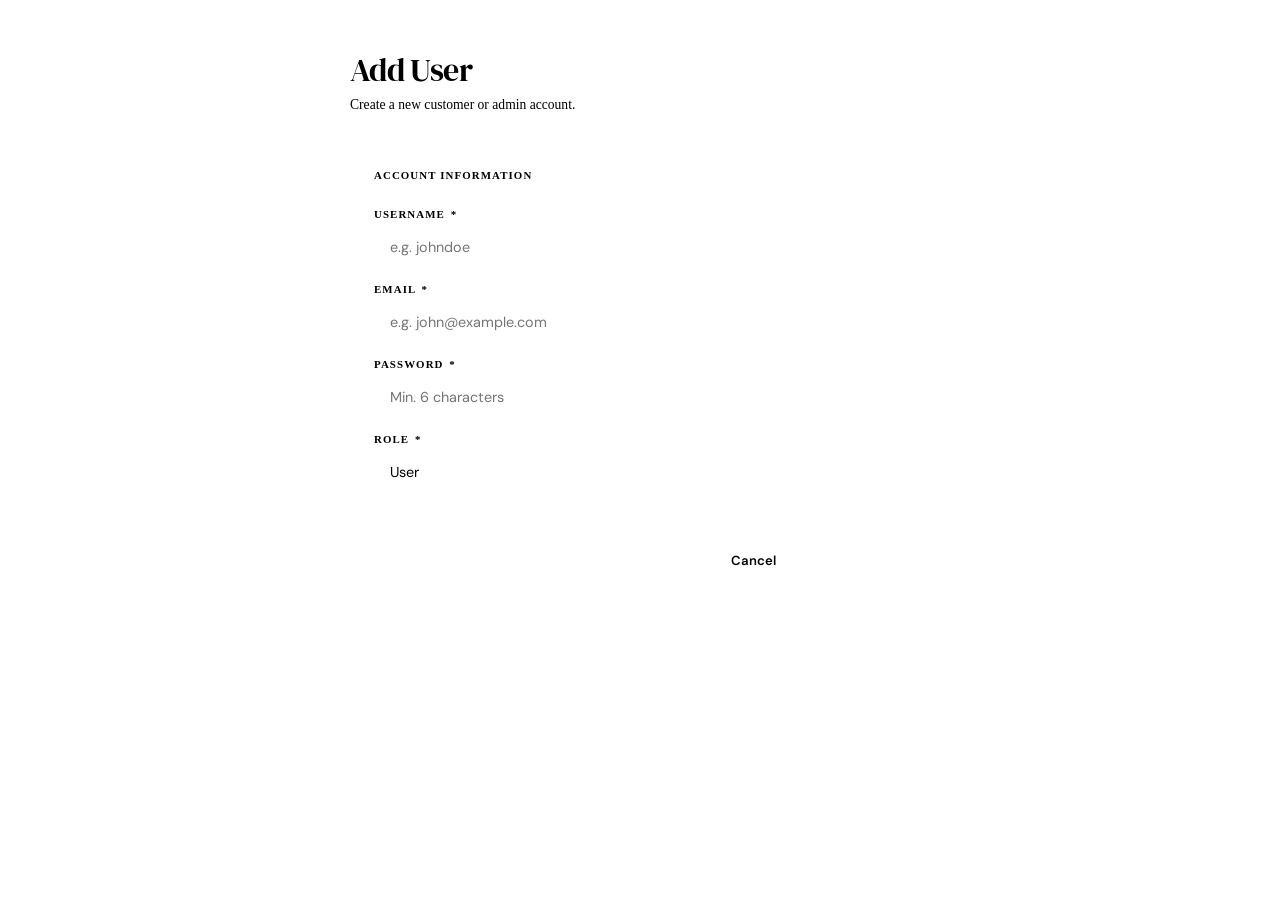
==== app/src/main/resources/static/add-user.html @ 00b203e2 "Implement Admin: Manage Users" ====
<!DOCTYPE html>
<html lang="en">
<head>
  <meta charset="UTF-8">
  <meta name="viewport" content="width=device-width, initial-scale=1.0">
  <title>Add User — Booktopia</title>
  <link href="https://fonts.googleapis.com/css2?family=DM+Serif+Display:ital@0;1&family=DM+Sans:wght@300;400;500;600&display=swap" rel="stylesheet">
  <link rel="stylesheet" href="/css/style.css">
  <style>
    .form-page-main {
      max-width: 580px;
      margin: 0 auto;
      padding: 2.5rem 1.5rem 4rem;
    }

    .form-page-header { margin-bottom: 2rem; }

    .form-page-title {
      font-family: 'DM Serif Display', serif;
      font-size: 2rem;
      font-weight: 400;
      color: var(--charcoal);
      letter-spacing: -0.02em;
      margin: 0 0 0.3rem;
    }

    .form-page-subtitle { font-size: 0.85rem; color: var(--muted); margin: 0; }

    .form-section {
      background: var(--surface);
      border: 1.5px solid var(--border);
      border-radius: 12px;
      padding: 1.5rem;
      margin-bottom: 1.2rem;
    }

    .form-section-title {
      font-size: 0.68rem;
      font-weight: 600;
      letter-spacing: 0.1em;
      text-transform: uppercase;
      color: var(--muted);
      margin: 0 0 1.1rem;
      padding-bottom: 0.6rem;
      border-bottom: 1.5px solid var(--border);
    }

    .field-group { margin-bottom: 1rem; }
    .field-group:last-child { margin-bottom: 0; }

    .field-group label {
      display: block;
      font-size: 0.68rem;
      font-weight: 600;
      letter-spacing: 0.1em;
      text-transform: uppercase;
      color: var(--charcoal);
      margin-bottom: 0.38rem;
    }

    .field-group label span { color: var(--error); margin-left: 2px; }

    .field-input {
      width: 100%;
      padding: 0.72rem 1rem;
      font-family: 'DM Sans', sans-serif;
      font-size: 0.9rem;
      color: var(--charcoal);
      background: var(--offwhite);
      border: 1.5px solid var(--border);
      border-radius: 8px;
      outline: none;
      transition: border-color 0.2s, box-shadow 0.2s, background 0.2s;
    }

    .field-input:focus {
      border-color: var(--teal);
      box-shadow: 0 0 0 3px var(--teal-glow);
      background: var(--surface);
    }

    .field-input.error { border-color: var(--error); box-shadow: 0 0 0 3px rgba(192,57,43,0.12); }

    .field-select-wrap { position: relative; }
    .field-select-wrap svg {
      position: absolute; right: 10px; top: 50%; transform: translateY(-50%);
      width: 13px; height: 13px; stroke: var(--muted); fill: none; pointer-events: none;
    }

    .field-select {
      width: 100%;
      padding: 0.72rem 2.2rem 0.72rem 1rem;
      font-family: 'DM Sans', sans-serif;
      font-size: 0.9rem;
      color: var(--charcoal);
      background: var(--offwhite);
      border: 1.5px solid var(--border);
      border-radius: 8px;
      outline: none;
      cursor: pointer;
      appearance: none;
      transition: border-color 0.2s, box-shadow 0.2s;
    }

    .field-select:focus { border-color: var(--teal); box-shadow: 0 0 0 3px var(--teal-glow); }

    .field-error {
      font-size: 0.72rem;
      color: var(--error);
      margin-top: 4px;
      display: none;
    }

    .field-error.visible { display: block; }

    .form-actions {
      display: flex;
      gap: 0.75rem;
      justify-content: flex-end;
      margin-top: 1.5rem;
    }

    .btn-cancel {
      padding: 0.72rem 1.4rem;
      font-family: 'DM Sans', sans-serif;
      font-size: 0.82rem;
      font-weight: 600;
      border: 1.5px solid var(--border);
      border-radius: 8px;
      background: transparent;
      color: var(--charcoal);
      cursor: pointer;
      text-decoration: none;
      display: inline-flex;
      align-items: center;
      transition: border-color 0.2s, color 0.2s;
    }

    .btn-cancel:hover { border-color: var(--charcoal); }

    .btn-submit {
      padding: 0.72rem 1.6rem;
      font-family: 'DM Sans', sans-serif;
      font-size: 0.82rem;
      font-weight: 600;
      background: var(--teal);
      color: #fff;
      border: none;
      border-radius: 8px;
      cursor: pointer;
      display: inline-flex;
      align-items: center;
      gap: 0.5rem;
      transition: background 0.2s, transform 0.15s;
      min-width: 120px;
      justify-content: center;
    }

    .btn-submit:hover { background: var(--teal-dark); transform: translateY(-1px); }
    .btn-submit:disabled { opacity: 0.6; cursor: not-allowed; transform: none; }

    .spinner {
      width: 14px; height: 14px;
      border: 2px solid rgba(255,255,255,0.4);
      border-top-color: #fff;
      border-radius: 50%;
      animation: spin 0.6s linear infinite;
      display: none;
    }

    @keyframes spin { to { transform: rotate(360deg); } }

    .modal-overlay {
      position: fixed; inset: 0;
      background: rgba(0,0,0,0.45);
      display: flex; align-items: center; justify-content: center;
      z-index: 1000; padding: 1rem;
    }

    .success-modal {
      background: var(--surface);
      border: 1.5px solid var(--border);
      border-radius: 14px;
      padding: 2rem 1.75rem;
      max-width: 380px;
      width: 100%;
      text-align: center;
      box-shadow: 0 12px 40px rgba(0,0,0,0.15);
    }

    .success-modal-icon {
      width: 52px; height: 52px;
      border-radius: 50%;
      background: rgba(46,125,82,0.1);
      border: 1.5px solid rgba(46,125,82,0.25);
      display: flex; align-items: center; justify-content: center;
      margin: 0 auto 1rem;
      color: var(--success);
    }

    .success-modal h2 {
      font-family: 'DM Serif Display', serif;
      font-size: 1.4rem;
      font-weight: 400;
      color: var(--charcoal);
      margin: 0 0 0.4rem;
    }

    .success-modal p {
      font-size: 0.85rem;
      color: var(--muted);
      margin: 0 0 1.5rem;
    }

    .success-modal-actions {
      display: flex;
      flex-direction: column;
      gap: 0.6rem;
    }

    .modal-btn-primary {
      width: 100%;
      padding: 0.72rem 1rem;
      font-family: 'DM Sans', sans-serif;
      font-size: 0.85rem;
      font-weight: 600;
      background: var(--teal);
      color: #fff;
      border: none;
      border-radius: 8px;
      cursor: pointer;
      transition: background 0.2s;
    }

    .modal-btn-primary:hover { background: var(--teal-dark); }

    .modal-btn-ghost {
      width: 100%;
      padding: 0.72rem 1rem;
      font-family: 'DM Sans', sans-serif;
      font-size: 0.85rem;
      font-weight: 600;
      background: transparent;
      color: var(--charcoal);
      border: 1.5px solid var(--border);
      border-radius: 8px;
      cursor: pointer;
      transition: border-color 0.2s;
    }

    .modal-btn-ghost:hover { border-color: var(--charcoal); }
  </style>
</head>
<body class="page-body">

<div id="navbar"></div>

<main class="form-page-main">
  <div class="form-page-header">
    <h1 class="form-page-title">Add User</h1>
    <p class="form-page-subtitle">Create a new customer or admin account.</p>
  </div>

  <!-- Account Info -->
  <div class="form-section">
    <p class="form-section-title">Account Information</p>

    <div class="field-group">
      <label for="username">Username <span>*</span></label>
      <input type="text" id="username" class="field-input" placeholder="e.g. johndoe" autocomplete="off">
      <p class="field-error" id="usernameError">Username is required.</p>
    </div>

    <div class="field-group">
      <label for="email">Email <span>*</span></label>
      <input type="email" id="email" class="field-input" placeholder="e.g. john@example.com" autocomplete="off">
      <p class="field-error" id="emailError">A valid email is required.</p>
    </div>

    <div class="field-group">
      <label for="password">Password <span>*</span></label>
      <input type="password" id="password" class="field-input" placeholder="Min. 6 characters" autocomplete="new-password">
      <p class="field-error" id="passwordError">Password must be at least 6 characters.</p>
    </div>

    <div class="field-group">
      <label for="role">Role <span>*</span></label>
      <div class="field-select-wrap">
        <select id="role" class="field-select">
          <option value="ROLE_USER">User</option>
          <option value="ROLE_ADMIN">Admin</option>
        </select>
        <svg viewBox="0 0 24 24" stroke-width="2" stroke-linecap="round" stroke-linejoin="round"><polyline points="6 9 12 15 18 9"/></svg>
      </div>
    </div>
  </div>

  <div class="form-actions">
    <a href="manage-users.html" class="btn-cancel">Cancel</a>
    <button class="btn-submit" id="submitBtn" onclick="submitForm()">
      <span class="spinner" id="spinner"></span>
      <span id="submitLabel">Add User</span>
    </button>
  </div>
</main>

<script src="/js/navbar.js"></script>
<div id="modalContainer"></div>
<script>
  function validate() {
    let valid = true;

    const username = document.getElementById("username").value.trim();
    const usernameErr = document.getElementById("usernameError");
    if (!username) {
      document.getElementById("username").classList.add("error");
      usernameErr.classList.add("visible");
      valid = false;
    } else {
      document.getElementById("username").classList.remove("error");
      usernameErr.classList.remove("visible");
    }

    const email = document.getElementById("email").value.trim();
    const emailErr = document.getElementById("emailError");
    if (!email || !email.includes("@")) {
      document.getElementById("email").classList.add("error");
      emailErr.classList.add("visible");
      valid = false;
    } else {
      document.getElementById("email").classList.remove("error");
      emailErr.classList.remove("visible");
    }

    const password = document.getElementById("password").value;
    const passwordErr = document.getElementById("passwordError");
    if (!password || password.length < 6) {
      document.getElementById("password").classList.add("error");
      passwordErr.classList.add("visible");
      valid = false;
    } else {
      document.getElementById("password").classList.remove("error");
      passwordErr.classList.remove("visible");
    }

    return valid;
  }

  function submitForm() {
    if (!validate()) return;

    const btn   = document.getElementById("submitBtn");
    const label = document.getElementById("submitLabel");
    const spinner = document.getElementById("spinner");

    btn.disabled = true;
    spinner.style.display = "block";
    label.textContent = "Adding…";

    const payload = {
      username: document.getElementById("username").value.trim(),
      email:    document.getElementById("email").value.trim(),
      password: document.getElementById("password").value,
      role:     document.getElementById("role").value
    };

    fetch("http://localhost:8080/api/users", {
      method: "POST",
      credentials: "include",
      headers: { "Content-Type": "application/json" },
      body: JSON.stringify(payload)
    })
            .then(res => {
              if (!res.ok) throw new Error("Failed to create user");
              return res.json();
            })
            .then(() => {
              spinner.style.display = "none";
              btn.disabled = false;
              label.textContent = "Add User";
              btn.style.background = "";
              showSuccessModal(payload.username);
            })
            .catch(err => {
              console.error(err);
              spinner.style.display = "none";
              label.textContent = "Add User";
              btn.disabled = false;
              alert("Failed to add user. The username or email may already be taken.");
            });
  }

  function showSuccessModal(username) {
    document.getElementById("modalContainer").innerHTML = `
      <div class="modal-overlay">
        <div class="success-modal">
          <div class="success-modal-icon">
            <svg viewBox="0 0 24 24" fill="none" stroke="currentColor" stroke-width="2.5" stroke-linecap="round" stroke-linejoin="round" width="24" height="24">
              <polyline points="20 6 9 17 4 12"/>
            </svg>
          </div>
          <h2>User Added!</h2>
          <p><strong>${username}</strong> has been successfully created.</p>
          <div class="success-modal-actions">
            <button class="modal-btn-primary" onclick="addAnotherUser()">Add Another User</button>
            <button class="modal-btn-ghost" onclick="window.location.href='manage-users.html'">Go to Users List</button>
          </div>
        </div>
      </div>`;
  }

  function addAnotherUser() {
    document.getElementById("username").value = "";
    document.getElementById("email").value = "";
    document.getElementById("password").value = "";
    document.getElementById("role").value = "ROLE_USER";
    ["username","email","password"].forEach(id => {
      document.getElementById(id).classList.remove("error");
    });
    ["usernameError","emailError","passwordError"].forEach(id => {
      document.getElementById(id).classList.remove("visible");
    });
    document.getElementById("modalContainer").innerHTML = "";
    document.getElementById("username").focus();
  }
</script>
</body>
</html>
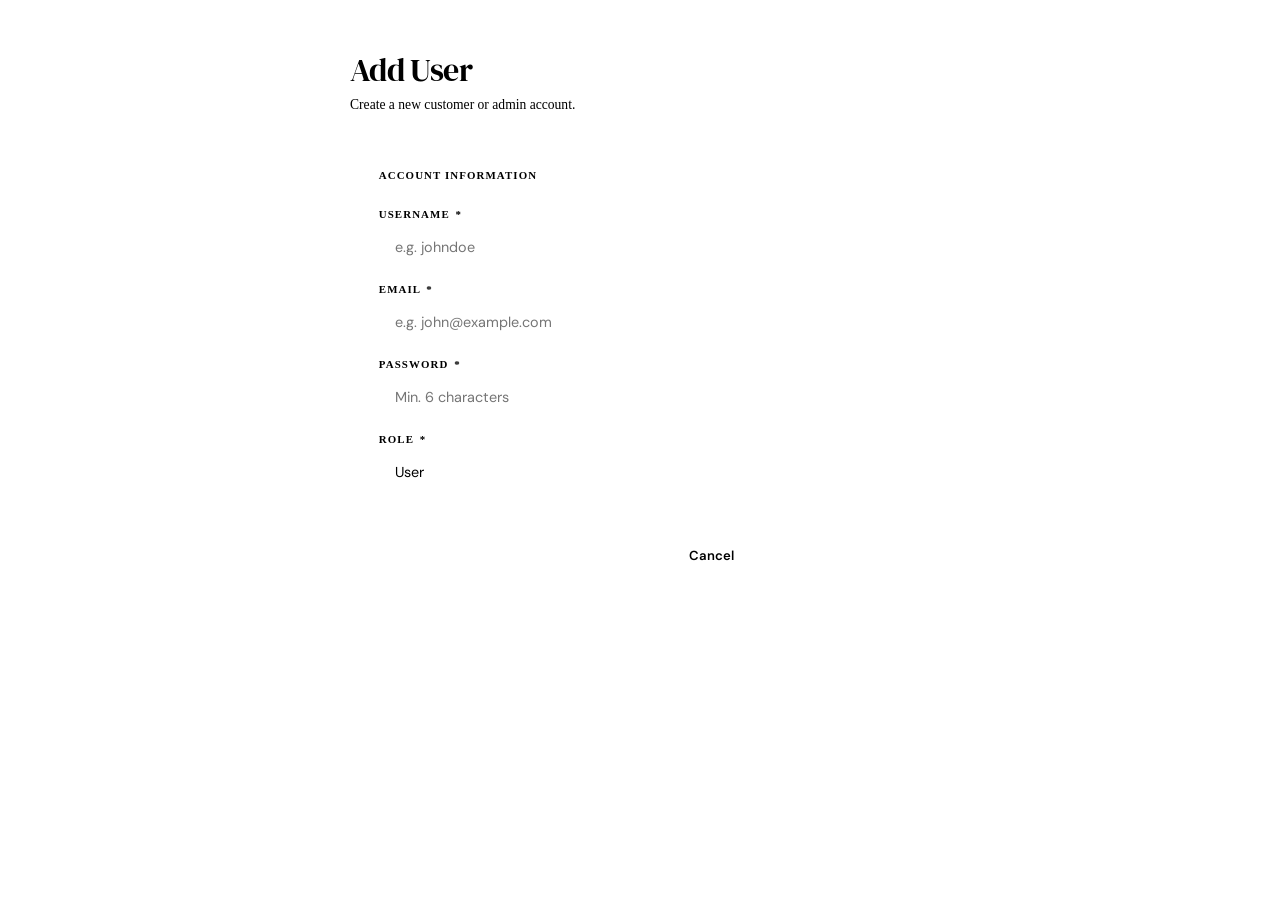
==== commit 630a6ed9: "Improve UI: Consistent submit and cancel buttons when adding and editing users and books" ====
--- a/app/src/main/resources/static/add-user.html
+++ b/app/src/main/resources/static/add-user.html
@@ -10,7 +10,7 @@
     .form-page-main {
       max-width: 580px;
       margin: 0 auto;
-      padding: 2.5rem 1.5rem 4rem;
+      padding: 2.5rem 24px 4rem;
     }
 
     .form-page-header { margin-bottom: 2rem; }
@@ -26,12 +26,17 @@
 
     .form-page-subtitle { font-size: 0.85rem; color: var(--muted); margin: 0; }
 
+    .form-card {
+      background: var(--surface);
+      border: 1.5px solid var(--border);
+      border-radius: 14px;
+      overflow: hidden;
+    }
+
     .form-section {
       background: var(--surface);
-      border: 1.5px solid var(--border);
-      border-radius: 12px;
-      padding: 1.5rem;
-      margin-bottom: 1.2rem;
+      padding: 1.5rem 1.8rem;
+      border-bottom: 1.5px solid var(--border);
     }
 
     .form-section-title {
@@ -113,142 +118,85 @@
 
     .field-error.visible { display: block; }
 
-    .form-actions {
+    .form-footer {
+      padding: 1.2rem 1.8rem;
       display: flex;
+      align-items: center;
+      justify-content: flex-end;
       gap: 0.75rem;
-      justify-content: flex-end;
-      margin-top: 1.5rem;
+      background: var(--offwhite);
+      border-top: 1.5px solid var(--border);
+      border-radius: 0 0 12px 12px;
     }
 
     .btn-cancel {
-      padding: 0.72rem 1.4rem;
+      padding: 0.7rem 1.3rem;
       font-family: 'DM Sans', sans-serif;
       font-size: 0.82rem;
       font-weight: 600;
+      color: var(--charcoal);
+      background: transparent;
       border: 1.5px solid var(--border);
       border-radius: 8px;
-      background: transparent;
-      color: var(--charcoal);
       cursor: pointer;
+      transition: border-color 0.2s, color 0.2s;
       text-decoration: none;
       display: inline-flex;
       align-items: center;
-      transition: border-color 0.2s, color 0.2s;
     }
 
     .btn-cancel:hover { border-color: var(--charcoal); }
 
     .btn-submit {
-      padding: 0.72rem 1.6rem;
+      padding: 0.7rem 1.6rem;
       font-family: 'DM Sans', sans-serif;
       font-size: 0.82rem;
       font-weight: 600;
+      letter-spacing: 0.06em;
+      color: #fff;
       background: var(--teal);
-      color: #fff;
       border: none;
       border-radius: 8px;
       cursor: pointer;
+      transition: background 0.2s, transform 0.15s, box-shadow 0.2s;
       display: inline-flex;
       align-items: center;
-      gap: 0.5rem;
-      transition: background 0.2s, transform 0.15s;
-      min-width: 120px;
-      justify-content: center;
-    }
-
-    .btn-submit:hover { background: var(--teal-dark); transform: translateY(-1px); }
-    .btn-submit:disabled { opacity: 0.6; cursor: not-allowed; transform: none; }
-
-    .spinner {
+      gap: 0.4rem;
+    }
+
+    .btn-submit:hover { background: var(--teal-dark); transform: translateY(-1px); box-shadow: 0 6px 18px rgba(0,137,123,0.28); }
+    .btn-submit:active { transform: translateY(0); box-shadow: none; }
+    .btn-submit:disabled { opacity: 0.6; cursor: not-allowed; transform: none; box-shadow: none; }
+
+    .btn-submit svg {
       width: 14px; height: 14px;
-      border: 2px solid rgba(255,255,255,0.4);
-      border-top-color: #fff;
-      border-radius: 50%;
-      animation: spin 0.6s linear infinite;
+      stroke: currentColor; fill: none;
+      stroke-width: 2; stroke-linecap: round; stroke-linejoin: round;
+    }
+
+    .form-banner {
       display: none;
+      align-items: center;
+      gap: 0.6rem;
+      padding: 0.85rem 1.8rem;
+      font-size: 0.85rem;
+      font-weight: 500;
+      border-top: 1.5px solid var(--border);
+      border-radius: 0 0 12px 12px;
+    }
+
+    .form-banner.visible { display: flex; }
+    .form-banner.success { background: rgba(46,125,82,0.08); color: var(--success); }
+    .form-banner.error   { background: rgba(192,57,43,0.08); color: var(--error); }
+
+    .form-banner svg {
+      width: 16px; height: 16px;
+      stroke: currentColor; fill: none;
+      stroke-width: 2; stroke-linecap: round; stroke-linejoin: round;
+      flex-shrink: 0;
     }
 
     @keyframes spin { to { transform: rotate(360deg); } }
-
-    .modal-overlay {
-      position: fixed; inset: 0;
-      background: rgba(0,0,0,0.45);
-      display: flex; align-items: center; justify-content: center;
-      z-index: 1000; padding: 1rem;
-    }
-
-    .success-modal {
-      background: var(--surface);
-      border: 1.5px solid var(--border);
-      border-radius: 14px;
-      padding: 2rem 1.75rem;
-      max-width: 380px;
-      width: 100%;
-      text-align: center;
-      box-shadow: 0 12px 40px rgba(0,0,0,0.15);
-    }
-
-    .success-modal-icon {
-      width: 52px; height: 52px;
-      border-radius: 50%;
-      background: rgba(46,125,82,0.1);
-      border: 1.5px solid rgba(46,125,82,0.25);
-      display: flex; align-items: center; justify-content: center;
-      margin: 0 auto 1rem;
-      color: var(--success);
-    }
-
-    .success-modal h2 {
-      font-family: 'DM Serif Display', serif;
-      font-size: 1.4rem;
-      font-weight: 400;
-      color: var(--charcoal);
-      margin: 0 0 0.4rem;
-    }
-
-    .success-modal p {
-      font-size: 0.85rem;
-      color: var(--muted);
-      margin: 0 0 1.5rem;
-    }
-
-    .success-modal-actions {
-      display: flex;
-      flex-direction: column;
-      gap: 0.6rem;
-    }
-
-    .modal-btn-primary {
-      width: 100%;
-      padding: 0.72rem 1rem;
-      font-family: 'DM Sans', sans-serif;
-      font-size: 0.85rem;
-      font-weight: 600;
-      background: var(--teal);
-      color: #fff;
-      border: none;
-      border-radius: 8px;
-      cursor: pointer;
-      transition: background 0.2s;
-    }
-
-    .modal-btn-primary:hover { background: var(--teal-dark); }
-
-    .modal-btn-ghost {
-      width: 100%;
-      padding: 0.72rem 1rem;
-      font-family: 'DM Sans', sans-serif;
-      font-size: 0.85rem;
-      font-weight: 600;
-      background: transparent;
-      color: var(--charcoal);
-      border: 1.5px solid var(--border);
-      border-radius: 8px;
-      cursor: pointer;
-      transition: border-color 0.2s;
-    }
-
-    .modal-btn-ghost:hover { border-color: var(--charcoal); }
   </style>
 </head>
 <body class="page-body">
@@ -261,51 +209,65 @@
     <p class="form-page-subtitle">Create a new customer or admin account.</p>
   </div>
 
-  <!-- Account Info -->
-  <div class="form-section">
-    <p class="form-section-title">Account Information</p>
-
-    <div class="field-group">
-      <label for="username">Username <span>*</span></label>
-      <input type="text" id="username" class="field-input" placeholder="e.g. johndoe" autocomplete="off">
-      <p class="field-error" id="usernameError">Username is required.</p>
-    </div>
-
-    <div class="field-group">
-      <label for="email">Email <span>*</span></label>
-      <input type="email" id="email" class="field-input" placeholder="e.g. john@example.com" autocomplete="off">
-      <p class="field-error" id="emailError">A valid email is required.</p>
-    </div>
-
-    <div class="field-group">
-      <label for="password">Password <span>*</span></label>
-      <input type="password" id="password" class="field-input" placeholder="Min. 6 characters" autocomplete="new-password">
-      <p class="field-error" id="passwordError">Password must be at least 6 characters.</p>
-    </div>
-
-    <div class="field-group">
-      <label for="role">Role <span>*</span></label>
-      <div class="field-select-wrap">
-        <select id="role" class="field-select">
-          <option value="ROLE_USER">User</option>
-          <option value="ROLE_ADMIN">Admin</option>
-        </select>
-        <svg viewBox="0 0 24 24" stroke-width="2" stroke-linecap="round" stroke-linejoin="round"><polyline points="6 9 12 15 18 9"/></svg>
+  <div class="form-card">
+
+    <!-- Account Info -->
+    <div class="form-section">
+      <p class="form-section-title">Account Information</p>
+
+      <div class="field-group">
+        <label for="username">Username <span>*</span></label>
+        <input type="text" id="username" class="field-input" placeholder="e.g. johndoe" autocomplete="off">
+        <p class="field-error" id="usernameError">Username is required.</p>
+      </div>
+
+      <div class="field-group">
+        <label for="email">Email <span>*</span></label>
+        <input type="email" id="email" class="field-input" placeholder="e.g. john@example.com" autocomplete="off">
+        <p class="field-error" id="emailError">A valid email is required.</p>
+      </div>
+
+      <div class="field-group">
+        <label for="password">Password <span>*</span></label>
+        <input type="password" id="password" class="field-input" placeholder="Min. 6 characters" autocomplete="new-password">
+        <p class="field-error" id="passwordError">Password must be at least 6 characters.</p>
+      </div>
+
+      <div class="field-group">
+        <label for="role">Role <span>*</span></label>
+        <div class="field-select-wrap">
+          <select id="role" class="field-select">
+            <option value="ROLE_USER">User</option>
+            <option value="ROLE_ADMIN">Admin</option>
+          </select>
+          <svg viewBox="0 0 24 24" stroke-width="2" stroke-linecap="round" stroke-linejoin="round"><polyline points="6 9 12 15 18 9"/></svg>
+        </div>
       </div>
     </div>
-  </div>
-
-  <div class="form-actions">
-    <a href="manage-users.html" class="btn-cancel">Cancel</a>
-    <button class="btn-submit" id="submitBtn" onclick="submitForm()">
-      <span class="spinner" id="spinner"></span>
-      <span id="submitLabel">Add User</span>
-    </button>
+
+    <!-- Banner -->
+    <div class="form-banner" id="formBanner">
+      <svg id="bannerIcon" viewBox="0 0 24 24"></svg>
+      <span id="bannerMsg"></span>
+    </div>
+
+    <!-- Footer -->
+    <div class="form-footer">
+      <a href="manage-users.html" class="btn-cancel">Cancel</a>
+      <button class="btn-submit" id="submitBtn" onclick="submitForm()">
+        <svg viewBox="0 0 24 24"><line x1="12" y1="5" x2="12" y2="19"/><line x1="5" y1="12" x2="19" y2="12"/></svg>
+        Add User
+      </button>
+    </div>
+
   </div>
 </main>
 
 <script src="/js/navbar.js"></script>
-<div id="modalContainer"></div>
+<script src="/js/admin-sidebar.js"></script>
+<style>
+  @keyframes spin { from { transform: rotate(0deg); } to { transform: rotate(360deg); } }
+</style>
 <script>
   function validate() {
     let valid = true;
@@ -346,16 +308,24 @@
     return valid;
   }
 
+  function showBanner(type, msg) {
+    const banner = document.getElementById("formBanner");
+    const icon   = document.getElementById("bannerIcon");
+    const text   = document.getElementById("bannerMsg");
+    banner.className = `form-banner visible ${type}`;
+    text.textContent = msg;
+    icon.innerHTML = type === "success"
+            ? `<circle cx="12" cy="12" r="10"/><polyline points="9 12 11 14 15 10"/>`
+            : `<circle cx="12" cy="12" r="10"/><line x1="12" y1="8" x2="12" y2="12"/><line x1="12" y1="16" x2="12.01" y2="16"/>`;
+  }
+
   function submitForm() {
     if (!validate()) return;
 
-    const btn   = document.getElementById("submitBtn");
-    const label = document.getElementById("submitLabel");
-    const spinner = document.getElementById("spinner");
-
+    const btn = document.getElementById("submitBtn");
     btn.disabled = true;
-    spinner.style.display = "block";
-    label.textContent = "Adding…";
+    btn.innerHTML = `<svg viewBox="0 0 24 24" style="animation:spin 0.8s linear infinite"><polyline points="23 4 23 10 17 10"/><path d="M20.49 15a9 9 0 1 1-2.12-9.36L23 10"/></svg> Adding…`;
+    document.getElementById("formBanner").className = "form-banner";
 
     const payload = {
       username: document.getElementById("username").value.trim(),
@@ -375,18 +345,18 @@
               return res.json();
             })
             .then(() => {
-              spinner.style.display = "none";
               btn.disabled = false;
-              label.textContent = "Add User";
-              btn.style.background = "";
+              btn.innerHTML = `<svg viewBox="0 0 24 24"><polyline points="20 6 9 17 4 12"/></svg> User Added`;
+              showBanner("success", `"${payload.username}" has been successfully created.`);
+              btn.disabled = false;
+              btn.innerHTML = `<svg viewBox="0 0 24 24"><polyline points="20 6 9 17 4 12"/></svg> User Added`;
               showSuccessModal(payload.username);
             })
             .catch(err => {
               console.error(err);
-              spinner.style.display = "none";
-              label.textContent = "Add User";
               btn.disabled = false;
-              alert("Failed to add user. The username or email may already be taken.");
+              btn.innerHTML = `<svg viewBox="0 0 24 24"><line x1="12" y1="5" x2="12" y2="19"/><line x1="5" y1="12" x2="19" y2="12"/></svg> Add User`;
+              showBanner("error", "Failed to add user. The username or email may already be taken.");
             });
   }
 
@@ -395,18 +365,17 @@
       <div class="modal-overlay">
         <div class="success-modal">
           <div class="success-modal-icon">
-            <svg viewBox="0 0 24 24" fill="none" stroke="currentColor" stroke-width="2.5" stroke-linecap="round" stroke-linejoin="round" width="24" height="24">
-              <polyline points="20 6 9 17 4 12"/>
-            </svg>
+            <svg viewBox="0 0 24 24" fill="none" stroke="currentColor" stroke-width="2.5" stroke-linecap="round" stroke-linejoin="round" width="24" height="24"><polyline points="20 6 9 17 4 12"/></svg>
           </div>
           <h2>User Added!</h2>
           <p><strong>${username}</strong> has been successfully created.</p>
           <div class="success-modal-actions">
             <button class="modal-btn-primary" onclick="addAnotherUser()">Add Another User</button>
-            <button class="modal-btn-ghost" onclick="window.location.href='manage-users.html'">Go to Users List</button>
+            <button class="modal-btn-ghost" onclick="window.location.href='manage-users.html'">View Users</button>
           </div>
         </div>
       </div>`;
+    document.querySelector("#modalContainer .success-modal").addEventListener("click", e => e.stopPropagation());
   }
 
   function addAnotherUser() {
@@ -414,15 +383,27 @@
     document.getElementById("email").value = "";
     document.getElementById("password").value = "";
     document.getElementById("role").value = "ROLE_USER";
-    ["username","email","password"].forEach(id => {
-      document.getElementById(id).classList.remove("error");
-    });
-    ["usernameError","emailError","passwordError"].forEach(id => {
-      document.getElementById(id).classList.remove("visible");
-    });
+    ["username","email","password"].forEach(id => document.getElementById(id).classList.remove("error"));
+    ["usernameError","emailError","passwordError"].forEach(id => document.getElementById(id).classList.remove("visible"));
+    document.getElementById("submitBtn").innerHTML = `<svg viewBox="0 0 24 24"><line x1="12" y1="5" x2="12" y2="19"/><line x1="5" y1="12" x2="19" y2="12"/></svg> Add User`;
+    document.getElementById("formBanner").className = "form-banner";
     document.getElementById("modalContainer").innerHTML = "";
     document.getElementById("username").focus();
   }
 </script>
+
+<style>
+  .modal-overlay { position: fixed; inset: 0; background: rgba(0,0,0,0.45); display: flex; align-items: center; justify-content: center; z-index: 1000; padding: 1rem; }
+  .success-modal { background: var(--surface); border: 1.5px solid var(--border); border-radius: 14px; padding: 2rem 1.75rem; max-width: 360px; width: 100%; text-align: center; box-shadow: 0 12px 40px rgba(0,0,0,0.15); }
+  .success-modal-icon { width: 52px; height: 52px; border-radius: 50%; background: rgba(46,125,82,0.1); border: 1.5px solid rgba(46,125,82,0.25); display: flex; align-items: center; justify-content: center; margin: 0 auto 1rem; color: var(--success); }
+  .success-modal h2 { font-family: 'DM Serif Display', serif; font-size: 1.4rem; font-weight: 400; color: var(--charcoal); margin: 0 0 0.4rem; }
+  .success-modal p  { font-size: 0.85rem; color: var(--muted); margin: 0 0 1.5rem; }
+  .success-modal-actions { display: flex; flex-direction: column; gap: 0.6rem; }
+  .modal-btn-primary { width: 100%; padding: 0.72rem 1rem; font-family: 'DM Sans', sans-serif; font-size: 0.85rem; font-weight: 600; background: var(--teal); color: #fff; border: none; border-radius: 8px; cursor: pointer; transition: background 0.2s; }
+  .modal-btn-primary:hover { background: var(--teal-dark); }
+  .modal-btn-ghost   { width: 100%; padding: 0.72rem 1rem; font-family: 'DM Sans', sans-serif; font-size: 0.85rem; font-weight: 600; background: transparent; color: var(--charcoal); border: 1.5px solid var(--border); border-radius: 8px; cursor: pointer; transition: border-color 0.2s; }
+  .modal-btn-ghost:hover { border-color: var(--charcoal); }
+</style>
+<div id="modalContainer"></div>
 </body>
 </html>
